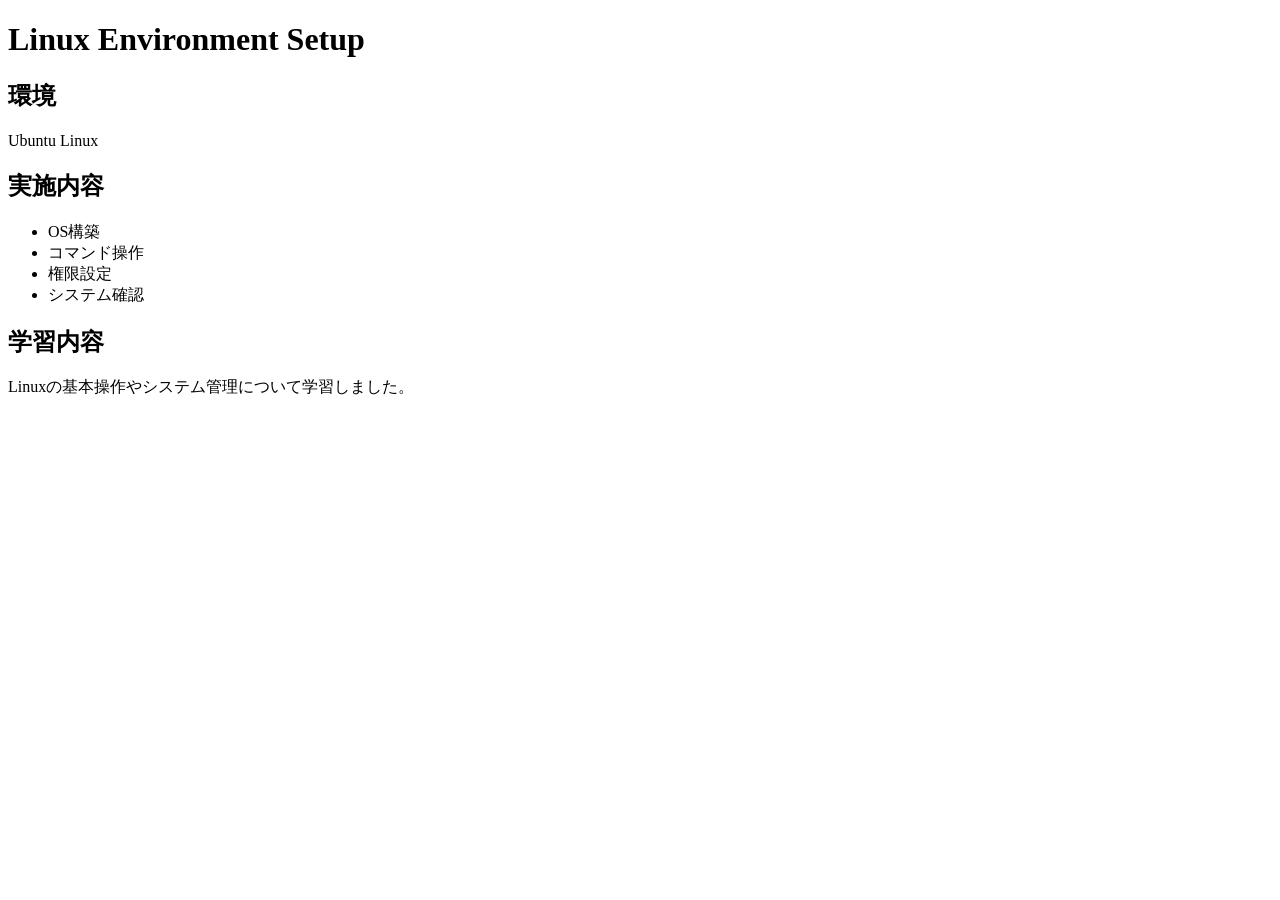
==== project/linux.html @ e92fc670 "Create linux.html upload html" ====
<!DOCTYPE html>
<html lang="ja">

<head>
<meta charset="UTF-8">
<title>Linux Environment</title>
</head>

<body>

<h1>Linux Environment Setup</h1>

<h2>環境</h2>
<p>
Ubuntu Linux
</p>

<h2>実施内容</h2>

<ul>
<li>OS構築</li>
<li>コマンド操作</li>
<li>権限設定</li>
<li>システム確認</li>
</ul>

<h2>学習内容</h2>

<p>
Linuxの基本操作やシステム管理について学習しました。
</p>

</body>

</html>
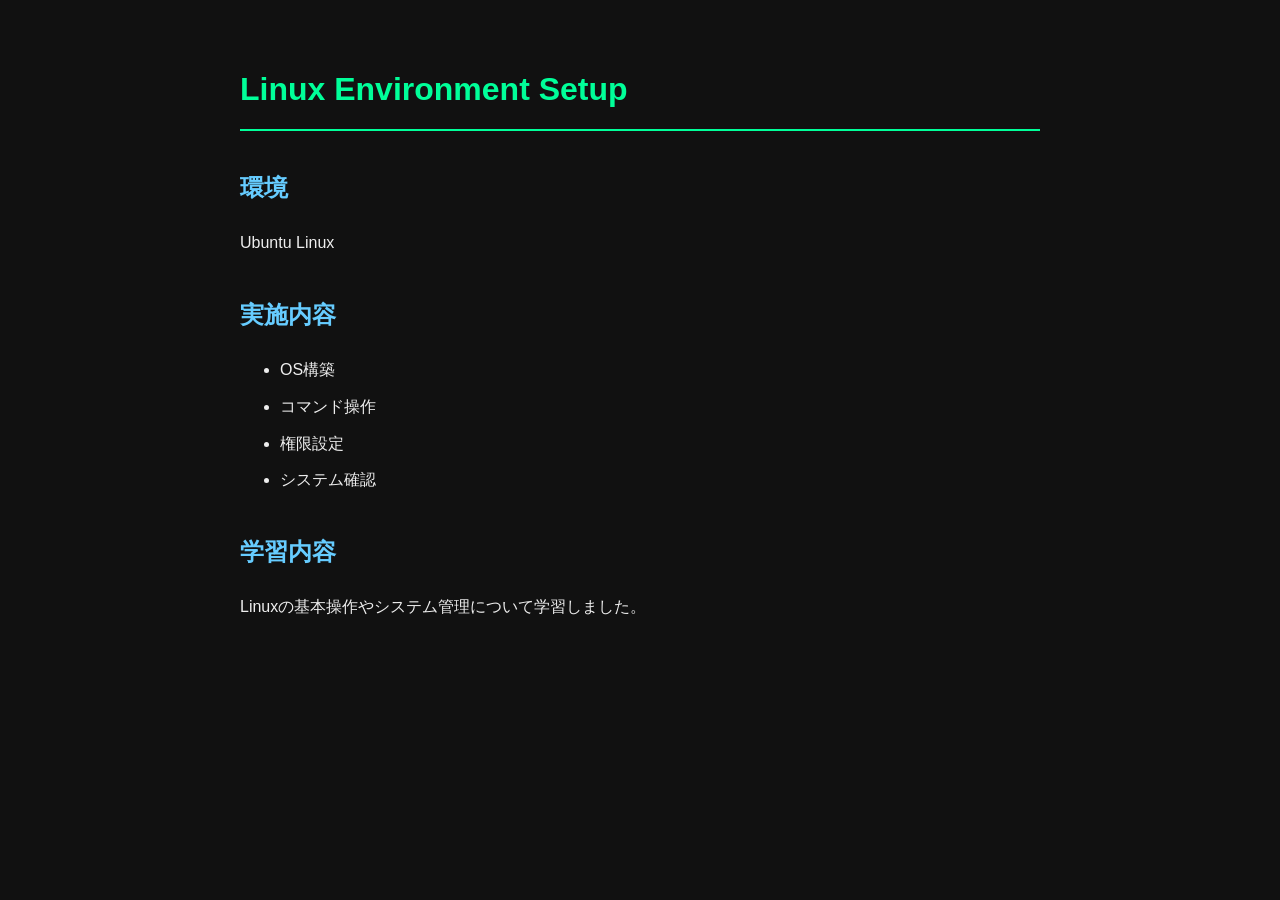
==== commit 89b0bbd9: "Update linux.html update" ====
--- a/project/linux.html
+++ b/project/linux.html
@@ -4,6 +4,7 @@
 <head>
 <meta charset="UTF-8">
 <title>Linux Environment</title>
+<link rel="stylesheet" href="linux.css">
 </head>
 
 <body>
--- a/project/linux.css
+++ b/project/linux.css
@@ -0,0 +1,80 @@
+body {
+
+    font-family: sans-serif;
+
+    max-width: 800px;
+
+    margin: auto;
+
+    padding: 40px;
+
+    line-height: 1.8;
+
+    background: #111;
+
+    color: #eee;
+
+}
+
+
+
+h1 {
+
+    color: #00ff99;
+
+    border-bottom: 2px solid #00ff99;
+
+    padding-bottom: 10px;
+
+}
+
+
+
+h2 {
+
+    color: #66ccff;
+
+    margin-top: 35px;
+
+}
+
+
+
+section {
+
+    background: #1b1b1b;
+
+    padding: 20px;
+
+    margin-top: 25px;
+
+    border-radius: 10px;
+
+}
+
+
+
+li {
+
+    margin: 8px 0;
+
+}
+
+
+
+a {
+
+    color: #00ff99;
+
+    text-decoration: none;
+
+}
+
+
+
+a:hover {
+
+    text-decoration: underline;
+
+}
+```
